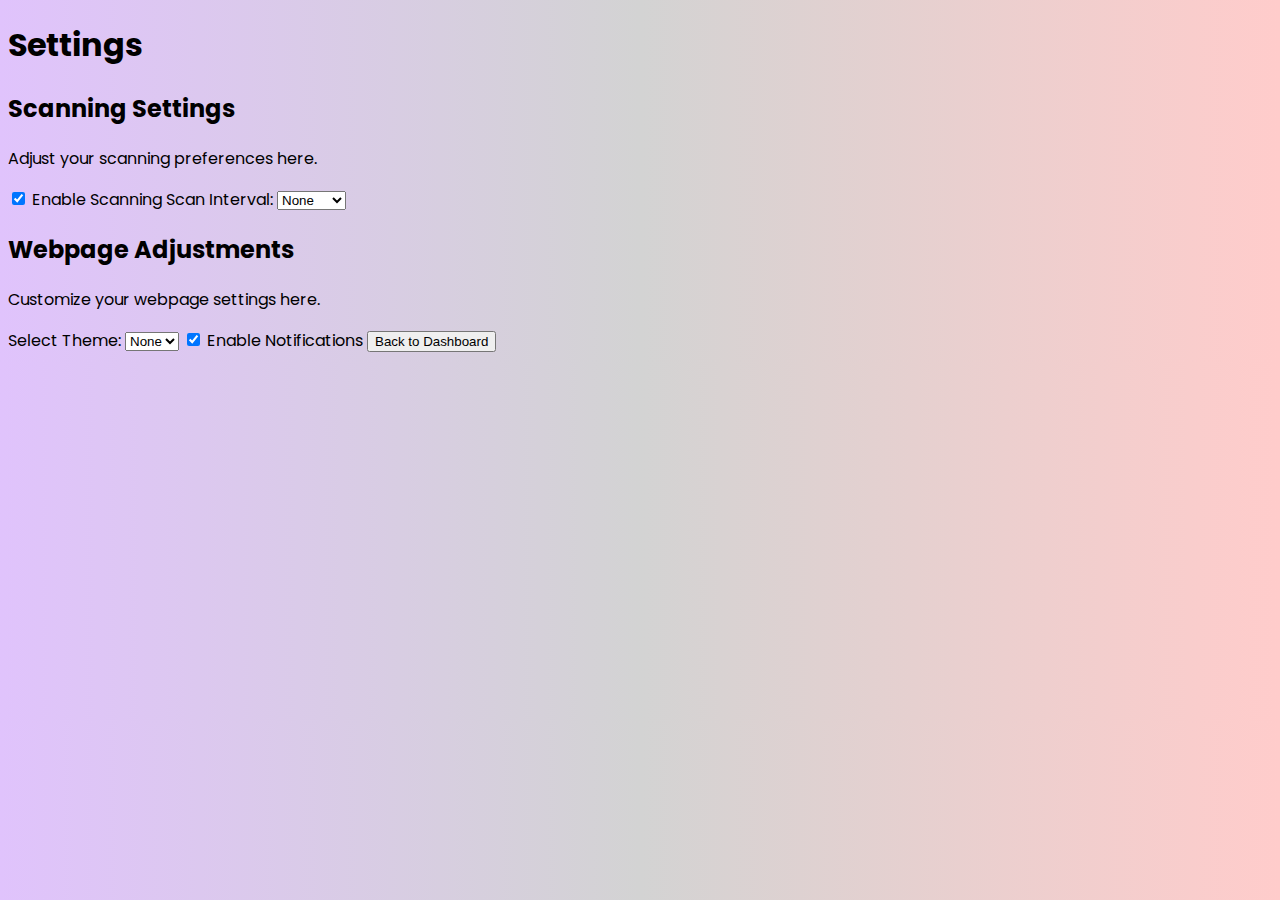
==== settings.html @ 49c4cf4e "Add files via upload" ====
<!DOCTYPE html>
<html lang="en">
<head>
    <meta charset="UTF-8">
    <meta name="viewport" content="width=device-width, initial-scale=1.0">
    <title>Settings</title>
    <link rel="stylesheet" href="styles.css">
</head>
<body>
    <div class="settings-container">
        <h1>Settings</h1>
        <h2>Scanning Settings</h2>
        <p>Adjust your scanning preferences here.</p>
        <label>
            <input type="checkbox" id="enableScanning" checked>
            Enable Scanning
        </label>
        <label for="scanInterval">Scan Interval:</label>
        <select id="scanInterval">
            <option value="none">None</option>
            <option value="daily">Daily</option>
            <option value="weekly">Weekly</option>
            <option value="monthly">Monthly</option>

        </select>
        
        <h2>Webpage Adjustments</h2>
        <p>Customize your webpage settings here.</p>
        <label for="themeSelect">Select Theme:</label>
        <select id="themeSelect">
            <option value="none">None</option>
            <option value="light">Light</option>
            <option value="dark">Dark</option>

        </select>
        <label>
            <input type="checkbox" id="enableNotifications" checked>
            Enable Notifications
        </label>

        
        <button onclick="goBack()">Back to Dashboard</button>
    </div>
    <script>
        function goBack() {
            window.location.href = 'homepage.html'; // Redirect back to the homepage
        }
    </script>
</body>
</html>
---- styles.css ----
@import url('https://fonts.googleapis.com/css?family=Poppins:400,500,600,700&display=swap');

body {
  background: linear-gradient(to right, #e0c3fc, #d3d3d3, #ffcccb); /* Gradient from light purple to gray to light pink */
  font-family: 'Poppins', sans-serif; /* Ensure sans-serif font is applied */
  width: 100%; /* Adjust width to fill available space */
  height: 100%; /* Adjust height to fill available space */
  transform-origin: left top; /* Set origin for rotation */
}

.control-panel {
  position: fixed;
  left: 0;
  top: 0;
  width: 250px;
  height: 100%;
  padding: 20px;
  background: #f9f9f9;
  border-right: 1px solid #ddd;
  box-shadow: 2px 0 5px rgba(0, 0, 0, 0.1);
}

.control-panel h2 {
  font-size: 20px;
  margin-bottom: 20px;
}

.control-panel button {
  width: 100%;
  padding: 10px;
  margin: 10px 0;
  border: none;
  border-radius: 5px;
  background: #4158d0;
  color: white;
  cursor: pointer;
  transition: background 0.3s, transform 0.3s; /* Added transform transition */
}

.control-panel button:hover {
  background: #c850c0; /* Updated hover color */
  transform: scale(1.05); /* Added scale effect on hover */
}

.wrapper {
  margin-left: 270px;
  padding: 20px;
}

.title {
  font-size: 24px;
  margin-bottom: 20px;
  color: #333;
}

.pc-status {
  margin-top: 20px;
  padding: 15px;
  background: #ffffff; /* Keeping it white */
  border-radius: 10px;
  box-shadow: 0 2px 10px rgba(0, 0, 0, 0.1);
}

.pc-status button {
  background: #4158d0; /* Button background color */
  color: white; /* Button text color */
  border: none; /* No border */
  padding: 10px 15px; /* Padding for button */
  border-radius: 5px; /* Rounded corners */
  cursor: pointer; /* Pointer cursor on hover */
  transition: background 0.3s; /* Smooth background transition */
}

.pc-status button:hover {
  background: #c850c0; /* Hover color for buttons */
}

.detected-problems, .suggested-solutions {
  margin-top: 20px;
  padding: 15px;
  background: #f9f9f9; /* Added distinct background color */
  border-radius: 10px;
  box-shadow: 0 2px 10px rgba(0, 0, 0, 0.1);
}

.footer {
  text-align: center;
  margin-top: 20px;
  background: #4158d0; /* Added background color */
  color: white; /* Ensured text is visible */
  padding: 10px; /* Added padding for better spacing */
}
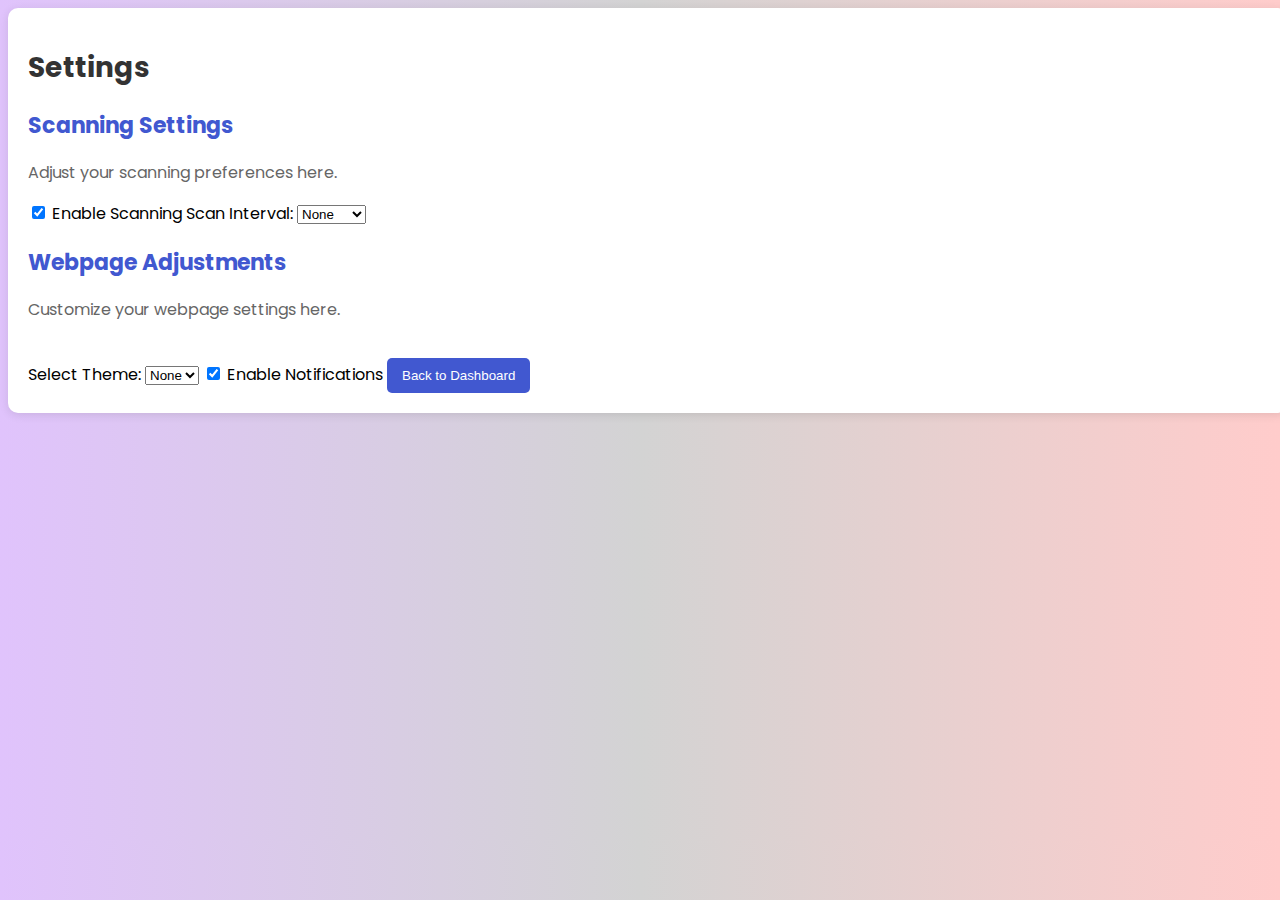
==== commit cb61d40f: "Update settings.html" ====
--- a/settings.html
+++ b/settings.html
@@ -43,7 +43,7 @@
     </div>
     <script>
         function goBack() {
-            window.location.href = 'homepage.html'; // Redirect back to the homepage
+            window.location.href = 'index.html'; // Redirect back to the homepage
         }
     </script>
 </body>
--- a/styles.css
+++ b/styles.css
@@ -83,10 +83,40 @@
   box-shadow: 0 2px 10px rgba(0, 0, 0, 0.1);
 }
 
-.footer {
-  text-align: center;
-  margin-top: 20px;
-  background: #4158d0; /* Added background color */
-  color: white; /* Ensured text is visible */
-  padding: 10px; /* Added padding for better spacing */
+.settings-container {
+  padding: 20px; /* Padding for the settings container */
+  background: #ffffff; /* White background for the settings page */
+  border-radius: 10px; /* Rounded corners */
+  box-shadow: 0 2px 10px rgba(0, 0, 0, 0.1); /* Subtle shadow for depth */
 }
+
+.settings-container h1 {
+  font-size: 28px; /* Larger font size for the main heading */
+  color: #333; /* Dark color for better readability */
+}
+
+.settings-container h2 {
+  font-size: 22px; /* Font size for subheadings */
+  margin-top: 20px; /* Space above subheadings */
+  color: #4158d0; /* Color for subheadings */
+}
+
+.settings-container p {
+  font-size: 16px; /* Font size for paragraphs */
+  color: #666; /* Lighter color for text */
+}
+
+.settings-container button {
+  margin-top: 20px; /* Space above the button */
+  background: #4158d0; /* Button background color */
+  color: white; /* Button text color */
+  border: none; /* No border */
+  padding: 10px 15px; /* Padding for button */
+  border-radius: 5px; /* Rounded corners */
+  cursor: pointer; /* Pointer cursor on hover */
+  transition: background 0.3s; /* Smooth background transition */
+}
+
+.settings-container button:hover {
+  background: #c850c0; /* Hover color for buttons */
+}
